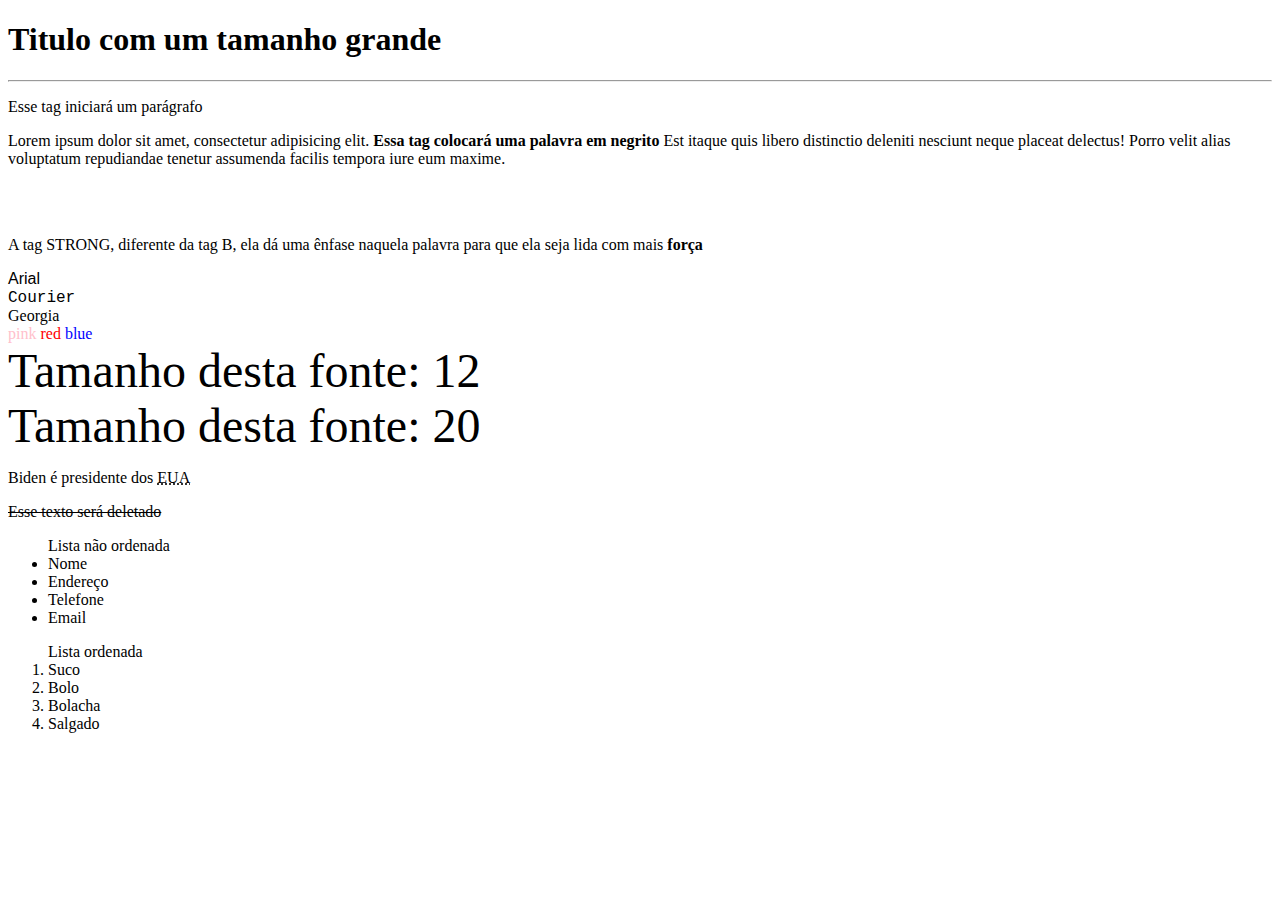
==== index.html @ 23271963 "edição" ====
<!DOCTYPE html>
<html lang="en">
<head>
    <meta charset="UTF-8">
    <meta http-equiv="X-UA-Compatible" content="IE=edge">
    <meta name="viewport" content="width=device-width, initial-scale=1.0">
    <title>Página em html</title>
</head>
<body>
    <h1>Titulo com um tamanho grande</h1>
    <hr />  <!--pular linha-->
    <p>Esse tag iniciará um parágrafo</p>
    <p>Lorem ipsum dolor sit amet, consectetur adipisicing elit. <b>Essa tag colocará 
    uma palavra em negrito </b>Est itaque quis libero distinctio deleniti nesciunt 
    neque placeat delectus! Porro velit 
    alias voluptatum repudiandae tenetur assumenda facilis tempora iure eum maxime.</p>
    <br>
    <br> <!--essa tag pulará linhas-->
    <p>A tag STRONG, diferente da tag B, ela dá uma ênfase naquela palavra
        para que ela seja lida com mais <strong>força</strong>
    </p>
    <!--TAG font muda cor, estilo e fonte-->
    <font face="Arial">Arial </font> <br />
    <font face="Courier">Courier </font> <br />
    <font face="Georgia">Georgia </font> <br />
    <font color="pink"> pink </font>
    <font color="red"> red </font>
    <font color="blue"> blue </font>
    <br>

    <font size="12">Tamanho desta fonte: 12</font> <br />
    <font size="20">Tamanho desta fonte: 20</font> <br />

    <!--A tag abbr é para abreviar algumas palavras-->
    <p>Biden é presidente dos <abbr title="Estados Unidos da América">EUA</abbr></p>
    <!--A tag del serve para rabiscar um texto-->
    <p><del>Esse texto será deletado</del></p>

    <ul>Lista não ordenada
        <li>Nome</li>
        <li>Endereço</li>
        <li>Telefone</li>
        <li>Email</li>
    </ul>
    <oL> Lista ordenada
        <li>Suco</li>
        <li>Bolo</li>
        <li>Bolacha</li>
        <li>Salgado</li>
    </oL>

</body>
</html>
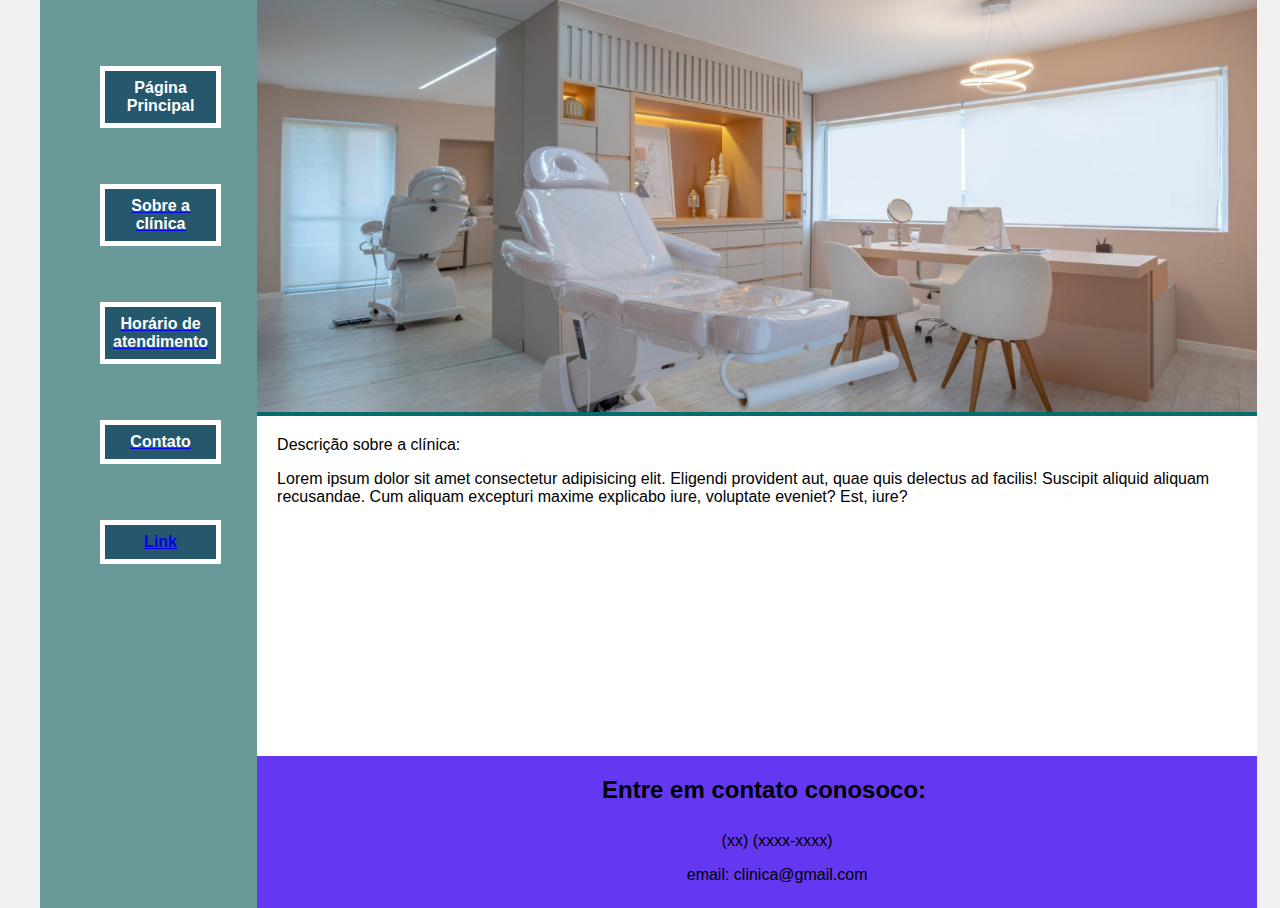
==== commit d831b85c: "commit" ====
--- a/index.html
+++ b/index.html
@@ -4,50 +4,48 @@
     <meta charset="UTF-8">
     <meta http-equiv="X-UA-Compatible" content="IE=edge">
     <meta name="viewport" content="width=device-width, initial-scale=1.0">
+    <link rel="stylesheet" href="style.css"/>
     <title>Página em html</title>
 </head>
 <body>
-    <h1>Titulo com um tamanho grande</h1>
-    <hr />  <!--pular linha-->
-    <p>Esse tag iniciará um parágrafo</p>
-    <p>Lorem ipsum dolor sit amet, consectetur adipisicing elit. <b>Essa tag colocará 
-    uma palavra em negrito </b>Est itaque quis libero distinctio deleniti nesciunt 
-    neque placeat delectus! Porro velit 
-    alias voluptatum repudiandae tenetur assumenda facilis tempora iure eum maxime.</p>
-    <br>
-    <br> <!--essa tag pulará linhas-->
-    <p>A tag STRONG, diferente da tag B, ela dá uma ênfase naquela palavra
-        para que ela seja lida com mais <strong>força</strong>
-    </p>
-    <!--TAG font muda cor, estilo e fonte-->
-    <font face="Arial">Arial </font> <br />
-    <font face="Courier">Courier </font> <br />
-    <font face="Georgia">Georgia </font> <br />
-    <font color="pink"> pink </font>
-    <font color="red"> red </font>
-    <font color="blue"> blue </font>
-    <br>
+    <div class="wrapper">
+        <div class="menu">
+            <nav>
+                <ul>
+                    <li>Página Principal</li>
+                  <a href="./sobre.html" > <li>Sobre a clínica</li></a>
+                  <a href="./horario.html"><li>Horário de atendimento</li></a>
+                  <a href="./contato.html"> <li>Contato</li></a>
+                </ul>
+            </nav>
+            <ul>
+                <li><a href="#">Link</a></li>
+            </ul>
+        </div>
 
-    <font size="12">Tamanho desta fonte: 12</font> <br />
-    <font size="20">Tamanho desta fonte: 20</font> <br />
+        <div class="main">
+            <div class="header">
+                 
+               <img src="./imagem.jpg" width=1000px>
+            </div>
+    
+            <div class="content">
+                Descrição sobre a clínica:
+                <p>Lorem ipsum dolor sit amet consectetur adipisicing elit. Eligendi provident aut, quae quis
+               delectus ad facilis! Suscipit aliquid aliquam recusandae. 
+              Cum aliquam excepturi maxime explicabo iure, voluptate eveniet? Est, iure?</p>
+            
+            </div>
+    
+            <div class="footer">
+            <h2>Entre em contato conosoco:</h2> 
+             <ul id="footer">
+                    <li>(xx) (xxxx-xxxx)</li>
+                    <li>email: clinica@gmail.com</li>
 
-    <!--A tag abbr é para abreviar algumas palavras-->
-    <p>Biden é presidente dos <abbr title="Estados Unidos da América">EUA</abbr></p>
-    <!--A tag del serve para rabiscar um texto-->
-    <p><del>Esse texto será deletado</del></p>
-
-    <ul>Lista não ordenada
-        <li>Nome</li>
-        <li>Endereço</li>
-        <li>Telefone</li>
-        <li>Email</li>
-    </ul>
-    <oL> Lista ordenada
-        <li>Suco</li>
-        <li>Bolo</li>
-        <li>Bolacha</li>
-        <li>Salgado</li>
-    </oL>
-
+             </ul>
+            </div>
+        </div>
+    </div>
 </body>
 </html>--- a/style.css
+++ b/style.css
@@ -0,0 +1,72 @@
+html, body {
+    margin: 0;
+}
+body {
+    background-color: #f1f1f1;
+    display: flex;
+    justify-content: center;
+    font-family: Arial, Helvetica, sans-serif;
+}
+
+.wrapper {
+    width: 1200px;
+    display: flex;
+    margin: 0 auto;
+    background-color: rgb(151, 201, 184);
+}
+.main {
+    display: flex;
+    flex-flow: column;
+    width: 85%;
+}
+.menu {
+    width: 15%;
+    background-color: rgb(106, 153, 153);
+    padding: 10px 20px 0px;
+}
+
+.menu li {
+    list-style: none;
+    font-size: 1rem;
+    text-align: center;
+    color: white;
+    margin-top: 3.5rem;
+    margin-right: 1rem;
+    border: 5px solid rgb(255, 255, 255);
+    background-color: rgb(37, 88, 109);
+    font-weight: bold;
+    
+}
+
+li {
+    padding: 0.5rem;
+    cursor: pointer;
+}
+li:hover{
+    opacity: 0.8;
+}
+.header {
+    background-color: rgb(5, 108, 108);
+    min-height: 150px;
+}
+ 
+.content {
+    background-color: white;
+    min-height: 300px;
+    padding: 20px;
+}
+.footer {
+    background-color: rgb(99, 56, 240);
+    min-height: 150px;
+    
+    
+}
+
+.footer li{
+    text-align: center;
+    list-style: none;
+}
+h2{
+    margin-left: 14px;
+    text-align: center;
+}